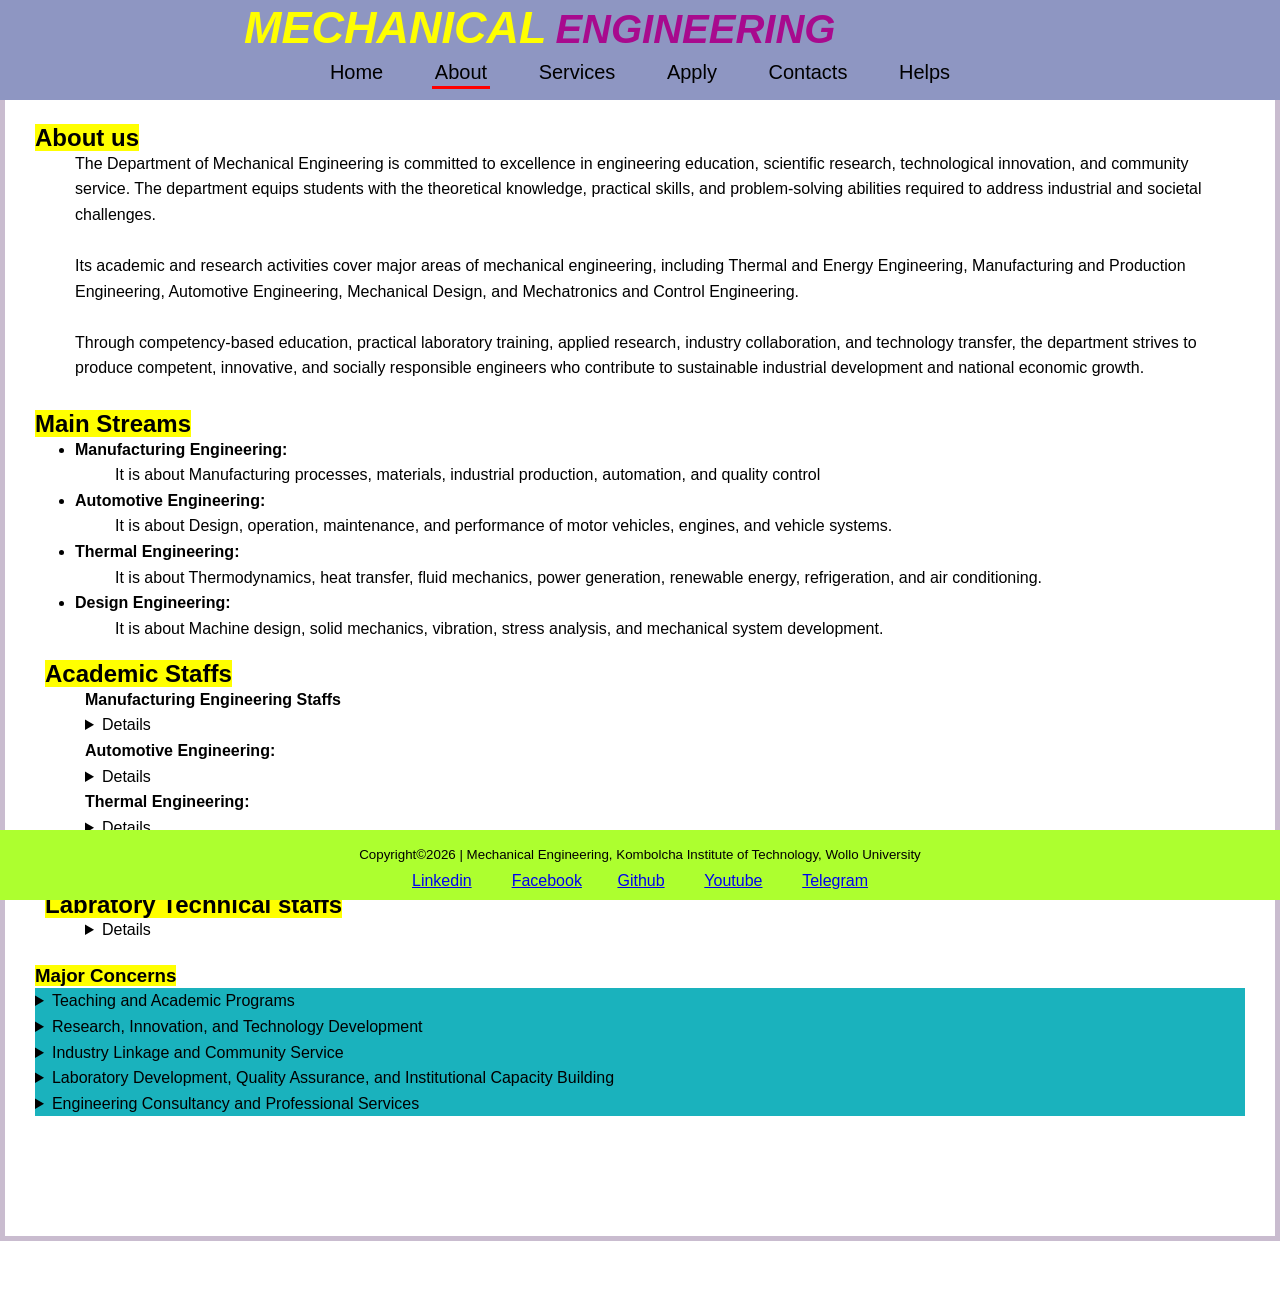
==== about.html @ d75078ae "Add files via upload" ====
<!--declaration-->
<!DOCTYPE html>
<!--the root element starts here, Title aestatics-->
<html lang="en">

</html>

<head>
    <meta charset="UTF-8" />
    <meta http-equiv="refresh" content="3600" />
    <meta name="description" content="Sne Online agent is the best online agent to get anything in land of Ethiopia" />
    <meta name="viewport" content="width=device-width, initial-scale=1.0" />
    <meta name="keywords" content="Selling, Buying, Rent and Transfer" />
    <meta name="author" content="Semahagn Yematawu" />
    <title>MECHANICAL ENGINEERING|KIOT WOLLO UNIVERSITY|static website</title>
    <link rel="preconnect" href="https://fonts.gstatic.com">
    <link rel="stylesheet" href="">
    <link rel="stylesheet" href="" />
    <!--style = to give a background color for your body part -->
    <script>
        console.log('i just love programing')
        console.log('This is just great!')
    </script>
    <link rel="stylesheet" href="./styles.css">
    <!--donot forget the CSS file with file name=Styles.css-->
</head>

<body>
    <div id='root'>
        <header>
            <!--
            <headerstyle="background-color: yellow;"></header>-->
            <!--main body
            <h1 id="title-1" class="title" style=font-size:64px;>
                <span style=color:blue><b><em> Ezira</em> </b></span>
                <span style=color:blue><b><em> Online Agent</em> </b></span>
            -->
            <h1 id="title-1" class="title">
                <span id="Mechanical">Mechanical</span>
                <span id="Engineering">Engineering</span>
                <!--blocking and non-blocking-->
                <!--p,h: blocking=selfish, They cannot give space for others-->
                <!--span: non-blocking = non-selfish, They can give space for others-->
            </h1>
            <div>
                <ul id="Menu-List">
                    <li>
                        <a href="./index.html">Home</a>
                    </li>
                    <li>
                        <a href="./about.html" class="active">About</a>
                    </li>
                    <li>
                        <a href="./services.html">Services</a>
                    </li>
                    <li>
                        <a href="./apply.html">Apply</a>
                    </li>
                    <li>
                        <a href="./contacts.html">Contacts</a>
                    </li>
                    <li>
                        <a href="./helps.html">Helps</a>
                    </li>
                </ul>
            </div>
        </header>
        <main>
            <!--section can be added as follows:
            <section>
                <h1>Section 1</h1>
                <article><p>text</p></article>
            </section>-->
            <!--New division in main body-->
            <div class="page-section">
                <h2><mark>About us</mark></h2>
                <p>
                    <ul>The Department of Mechanical Engineering is committed to excellence in engineering education, scientific research, technological innovation, and community service. The department equips students with the theoretical knowledge, practical skills, and problem-solving abilities required to address industrial and societal challenges.</ul> <br>
                    <ul>Its academic and research activities cover major areas of mechanical engineering, including Thermal and Energy Engineering, Manufacturing and Production Engineering, Automotive Engineering, Mechanical Design, and Mechatronics and Control Engineering.</ul> <br>
                    <ul>Through competency-based education, practical laboratory training, applied research, industry collaboration, and technology transfer, the department strives to produce competent, innovative, and socially responsible engineers who contribute to sustainable industrial development and national economic growth.</ul>
                   
                </p>
                <!--preserve as written = pre; used for like poem writting:  
                <p><pre>The system requires registration and interest of the customers.</pre></p>     -->
            </div>
            <div class="page-section">
                <h2><mark>Main Streams</mark></h2>
                 <!--List-->
                <!--un order list-->
                <ul>
                    <li><b>Manufacturing Engineering:</b></li> <ul>
                    <p>It is about Manufacturing processes, materials, industrial production, automation, and quality control </p></ul>
                    <li><b>Automotive Engineering:</b></li><ul>
                    <p>It is about Design, operation, maintenance, and performance of motor vehicles, engines, and vehicle systems.</p></ul>
                    <li><b>Thermal Engineering:</b><ul>
                    <p>It is about Thermodynamics, heat transfer, fluid mechanics, power generation, renewable energy, refrigeration, and air conditioning.</p></ul>
                    <li><b>Design Engineering:</b><ul>
                    <p>It is about Machine design, solid mechanics, vibration, stress analysis, and mechanical system development.</p></ul>
                </ul>
                <div class="page-section">
                <h2><mark>Academic Staffs</mark></h2>
                 <!--List-->
                <!--un order list-->
                <ul>
                    <b>Manufacturing Engineering Staffs</b><br>
                    <details>
                        <ul><b>PhD</b>
                    <li>Dr. Mesfin Seid <img src="./asset/Mechanical.JPG" style="width:2%; height:4% " alt="Ezira Logo"><br></li>
                    <li>Dr. Yalew Desalegn <img src="./asset/Mechanical.JPG" style="width:2%; height:4% " alt="Ezira Logo"><br></li>
                    <b>MSc</b>
                    <li>Ass.Prof. Adisu Haile </li>
                    <li>Mr. Kebir Ebrahim </li>
                    <li>Mr. Wudu Yimer </li>
                    <li>Mr. Destaw Yemata </li></ul>
                    </details>  
                </ul>
                <ul><b>Automotive Engineering:</b> <br>
                    <details><ul><b>PhD</b>
                    <li>Dr. Anteneh Muhamed </li>
                    <b>MSc</b>
                    <li>Mr. Birhanu Awraris </li>
                    <li>Mr. Baye Umer </li>
                    <li>Mr. Dawit Bekele </li>
                    <li>Mrs. Rabia Yyyyy </li></ul></details>
                </ul>
                <ul><b>Thermal Engineering:</b>
                    <details><ul><b>PhD</b>
                    <li>Dr. Luelseged Belay</li>
                    <b>MSc</b>
                    <li>Ass.Prof. Wubshet Degefie </li>
                    <li>Mr. Girma Zenebe </li>
                    <li>Mr. Derese Degefaw </li>
                    <li>Mr. Mengesha Alemu </li>
                    <li>Mr. Eyob Hailemikael</li>
                    <li>Mr.Semahagn Yemataw </li></ul></details>
                </ul>
                <ul>
                    <b>Mechanical Design Engineering:</b><br>
                    <details><ul><b>PhD</b>
                    <li>Dr. Adisu Yyyyy</li>
                    <b>MSc</b>
                    <li>Mr. Yitbarek Gashaw</li>
                    <li>Mr. Abdu Yyyy</li>
                    <li>Mr. Abebaw Abiyu </li></ul></details>                  
                </ul>
                <h2><mark>Labratory Technical staffs</mark></h2>
                <ul>
                    <details><ul>
                    <b>MSc</b>
                    <li>Mr. Temesgen Demsie: Production Engineering </li>
                    <li>Mr. Tsegaw Wondesen </li>
                    <li>Mr. Feleke Tsegaye </li>
                    <li>Mr. Mohamed Yyyyyy </li>
                    <li>Mr. Abubeker Yyyyy </li>
                    <li>Mr. Anteneh Yyyyy </li>
                    <li>Mr. Asrat Yyyyy </li>
                    <li>Mr. Awol Yyyyy </li>
                    <li>Mr. Solomon Yyyyy </li></ul></details>
                </ul> 
            </div>
            <div class="Page-section ">
                <h3><mark>Major Concerns</mark></h3>
                <details>
                    <summary>Teaching and Academic Programs</summary>
                    <P>Deliver quality undergraduate and postgraduate education, develop curricula, conduct practical laboratory training, supervise student projects, and develop competent Mechanical Engineers.</P>
                </details>
                <details>
                    <summary>Research, Innovation, and Technology Development</summary>
                    <P>Conduct scientific and applied research in manufacturing, automotive engineering, thermal and energy systems, and mechanical design; publish research findings and develop practical engineering solutions.</P>
                </details>
                <details>
                    <summary>Industry Linkage and Community Service</summary>
                    <P>Establish partnerships with industries and public institutions, organize internships, address community engineering problems, transfer technology, and provide professional and technical training.</P>
                </details>
                <details>
                    <summary>Laboratory Development, Quality Assurance, and Institutional Capacity Building</summary>
                    <P>Maintain and modernize laboratories and workshops, ensure equipment safety, strengthen staff development, improve academic quality, manage resources effectively, and pursue accreditation and continuous improvement.</P>
                </details>
                <details>
                    <summary>Engineering Consultancy and Professional Services</summary>
                    <P>Provide expert services in mechanical design, manufacturing, automotive systems, HVAC and refrigeration, energy efficiency, equipment selection, maintenance, engineering simulation, feasibility studies, and technical auditing within the department's capabilities.</P>
                </details>
            </div>
        </main>
        <footer>
            <div class="footer-wrapper">
                <small>Copyright&copy;2026 | Mechanical Engineering, Kombolcha Institute of Technology, Wollo University</small>
            </div>

            <div>
                <a href="#root"><i class="fas fa-arrow-alt-circle-up"></i></a>
            </div>
            <!--html eneteties like= &copy;-->
            <!--links-->
            <!--web icons-->
            <div>
                <a href="https://www.linkedin.com/in/semeyem03/" target="-blank">Linkedin</a> &nbsp; &nbsp; &nbsp;
                &nbsp;
                <a href="https://www.facebook.com/semahagn.yemataw/" target="-blank">Facebook</a>&nbsp; &nbsp; &nbsp;
                &nbsp;
                <a href="https://github.com/semahagnyemataw" target="-blank">Github</a> &nbsp; &nbsp; &nbsp; &nbsp;
                <a href="https://www.youtube.com/@alweledm" target="-blank">Youtube</a> &nbsp; &nbsp; &nbsp; &nbsp;
                <a href="https://t.me/integrityisbetter" target="-blank">Telegram</a>
                <!-- The above footer web icons should be as follow:
                    <a href="https://www.linkedin.com/in/semeyem03/" target="-blank"><i class="fa-brands fa-linkedin">Linkedin</i></a> &nbsp; &nbsp; &nbsp; &nbsp;
                    <a href="https://www.facebook.com/semahagn.yemataw" target="-blank"><i
                            class="fa-brands fa-facebook">Facebook</i></a> &nbsp; &nbsp; &nbsp; &nbsp;
                    <a href="https://github.com/semahagnyemataw" target="-blank"><i class="fa-brands fa-github">Github</i></a>
                    &nbsp; &nbsp; &nbsp; &nbsp;
                    <a href="https://www.youtube.com/@alweledm" target="-blank"><i class="fa-brands fa-youtube">Youtube</i></a>
                    &nbsp; &nbsp; &nbsp; &nbsp;
                    <a href="https://t.me/integrityisbetter" target="-blank"><i class="fa-brands fa-telegram">Telegram</i></a>-->
            </div>
        </footer>
        <script src="Javascript.js"></script>
    </div>
</body>

</html>
---- styles.css ----
/*Universal selector*/
* {
    margin: 0;
    box-sizing: border-box;
}

html {
    position: relative;
    overflow-x: hidden;
    min-height: 100%;
}

body {
    font-family: Arial, sans-serif;
    line-height: 160%;
    margin: 0 0 75px 0;
}

header {
    width: 100%;
    height: 100px;
    top: 0;
    position: fixed;
    z-index: 100;
    background-color: rgb(142, 150, 194);
    padding: 15px;
    text-align: center;
}

/*     # is used in ID     */
#title-1 {
    padding: 1px;
    font-style: oblique;
    text-transform: uppercase;
    position: absolute;
    top: 20%;
    /* Start vertically centered */
    left: 0;
    /* Start from the left */
    transform: translateY(-50%);
    /* Adjust for vertical centering */
    white-space: nowrap;
    /* Prevent the text from breaking */
}

#Mechanical {
    color: yellow;
    font-size: 45px;
}

#Engineering {
    color: rgb(168, 10, 142);
    font-size: 40px;
}

#Menu-List {
    margin: 45px auto;
    font-size: 20px;
    /*background-color: indigo;  */
}

#Menu-List li {
    display: inline;
    margin-right: 40px;
}

#Menu-List li a {
    color: black;
    text-decoration: none;
    padding: 3px;
}

/*    .Dot is used for class     */
.active {
    border-bottom: 3px solid red;
}

main {
    padding: 100px 20px 100px 20px;
    border: 5px solid rgb(201, 188, 207);
}

.page-section {
    margin: 10px auto;
    padding: 10px;

}
img {
    width: 100%;
    height: 300px;
    object-fit: cover;
}
h1 {
    margin: 10px auto;
    text-transform: uppercase;

}

.application-form {
    background-color: white;
    padding: 20px;
    border-radius: 8px;
    box-shadow: 0 4px 8px rgba(0, 0, 0, 0.1);
    max-width: 300px;
    margin: 0 auto;
}

form {
    width: 35%;
}

input[type="text"],
input[type="date"],
input[type="email"],
input[type="number"],
select[name="Region/city"],
#interest, 
#specify {
    display: block;
    padding: 10px;
    width: 60%;
    border-radius: 5px;
    border: 2px solid gray;
}

#country-code {
    padding: 10px;
    width: 15%;
    border-radius: 5px;
    border: 2px solid gray;
}

input[type="tel"] {
    padding: 10px;
    width: 45%;
    border-radius: 5px;
    border: 2px solid gray;
}

button {
    background-color: #28a745;
    color: white;
    padding: 10px 15px;
    border: none;
    border-radius: 4px;
    cursor: pointer;
}

#success-message {
    margin-top: 15px;
    font-size: 1.2em;
    color: green;
}

.hidden {
    display: none;
}

i {
    font-size: 42px;
}

video-wrapper {
    text-align: center;
}

video {
    max-width: 75%;
}

.Container {
    width: 100%;
    height: 100%;
    display: flex;
    justify-content: center;
    align-items: center;
}

.video-player {
    width: 400px;
}

.button-card {
    margin-top: 6px;
}

#button {
    padding: 4px 10px;
    cursor: pointer;
    background-color: aqua;
}

meter {
    background-color: rgb(231, 219, 231);
    border-width: 40px;
}

progress {
    background-color: rgb(26, 178, 189);
}

summary {
    background-color: rgb(26, 178, 189);
}

pre span {
    color: green;
}

table,
td,
th {
    border: 2px solid rgb(101, 69, 109);
    border-collapse: collapse;
}

table {
    width: 50%;
    margin: 20 auto;
}

thead {
    background-color: rgb(209, 33, 180);
    color: white;
}

td {
    padding-left: 10px;
}

.box-wrapper {
    position: relative;
    background-color: white;
    height: 400px;
    padding: 0;
}

.box {
    background-color: gray;
    display: inline-block;
    width: 150px;
    height: 150;
    text-align: center;
    line-height: 150px;
    font-size: 90px;
    border: 10px solid rgb(42, 32, 51);
    color: white;
}

#box1 {
    margin-top: 0;
    margin-left: 0;
    background-color: rgb(108, 250, 89);
}

#box2 {
    margin-bottom: 0px;
    margin-left: 0px;
    background-color: rgb(250, 89, 89);
}

#box3 {
    margin-top: 0px;
    margin-right: 0px;
    background-color: yellow;
}

#box4 {
    margin-bottom: 0px;
    margin-right: 0px;
    background-color: rgb(89, 105, 250);
}

footer {
    width: 100%;
    height: 70px;
    position: fixed;
    bottom: 0;
    background-color: greenyellow;
    padding-top: 10px;
    padding-bottom: 10px;
    text-align: center;
}

.footer-wrapper {
    margin: 0.5px;
}

footer-arrow {
    text-align: right;
    color: red;
}
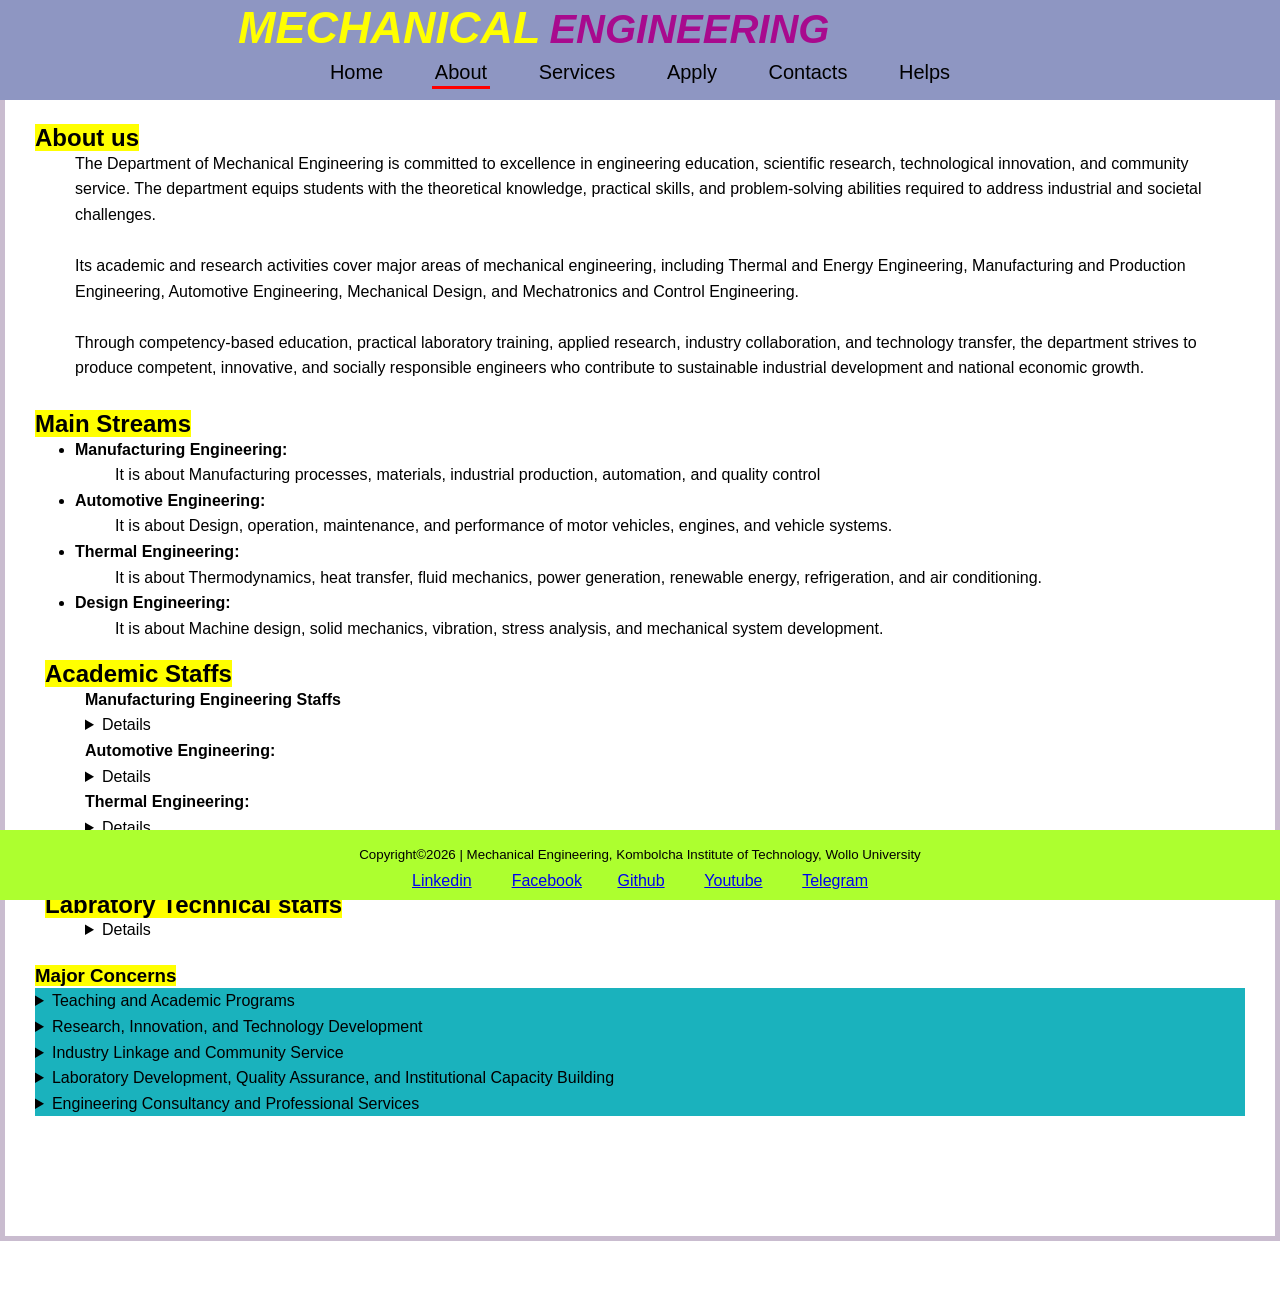
==== commit 715f2475: "Update about.html" ====
--- a/about.html
+++ b/about.html
@@ -8,7 +8,7 @@
 <head>
     <meta charset="UTF-8" />
     <meta http-equiv="refresh" content="3600" />
-    <meta name="description" content="Sne Online agent is the best online agent to get anything in land of Ethiopia" />
+    <meta name="description" content="The Department of Mechanical Engineering at Kombolcha Institute of Technology, Wollo University, is committed to excellence in engineering education, research, innovation, manufacturing, automotive engineering, thermal and energy systems, mechanical design, and industrial consultancy." />
     <meta name="viewport" content="width=device-width, initial-scale=1.0" />
     <meta name="keywords" content="Selling, Buying, Rent and Transfer" />
     <meta name="author" content="Semahagn Yematawu" />
@@ -216,4 +216,4 @@
     </div>
 </body>
 
-</html>+</html>
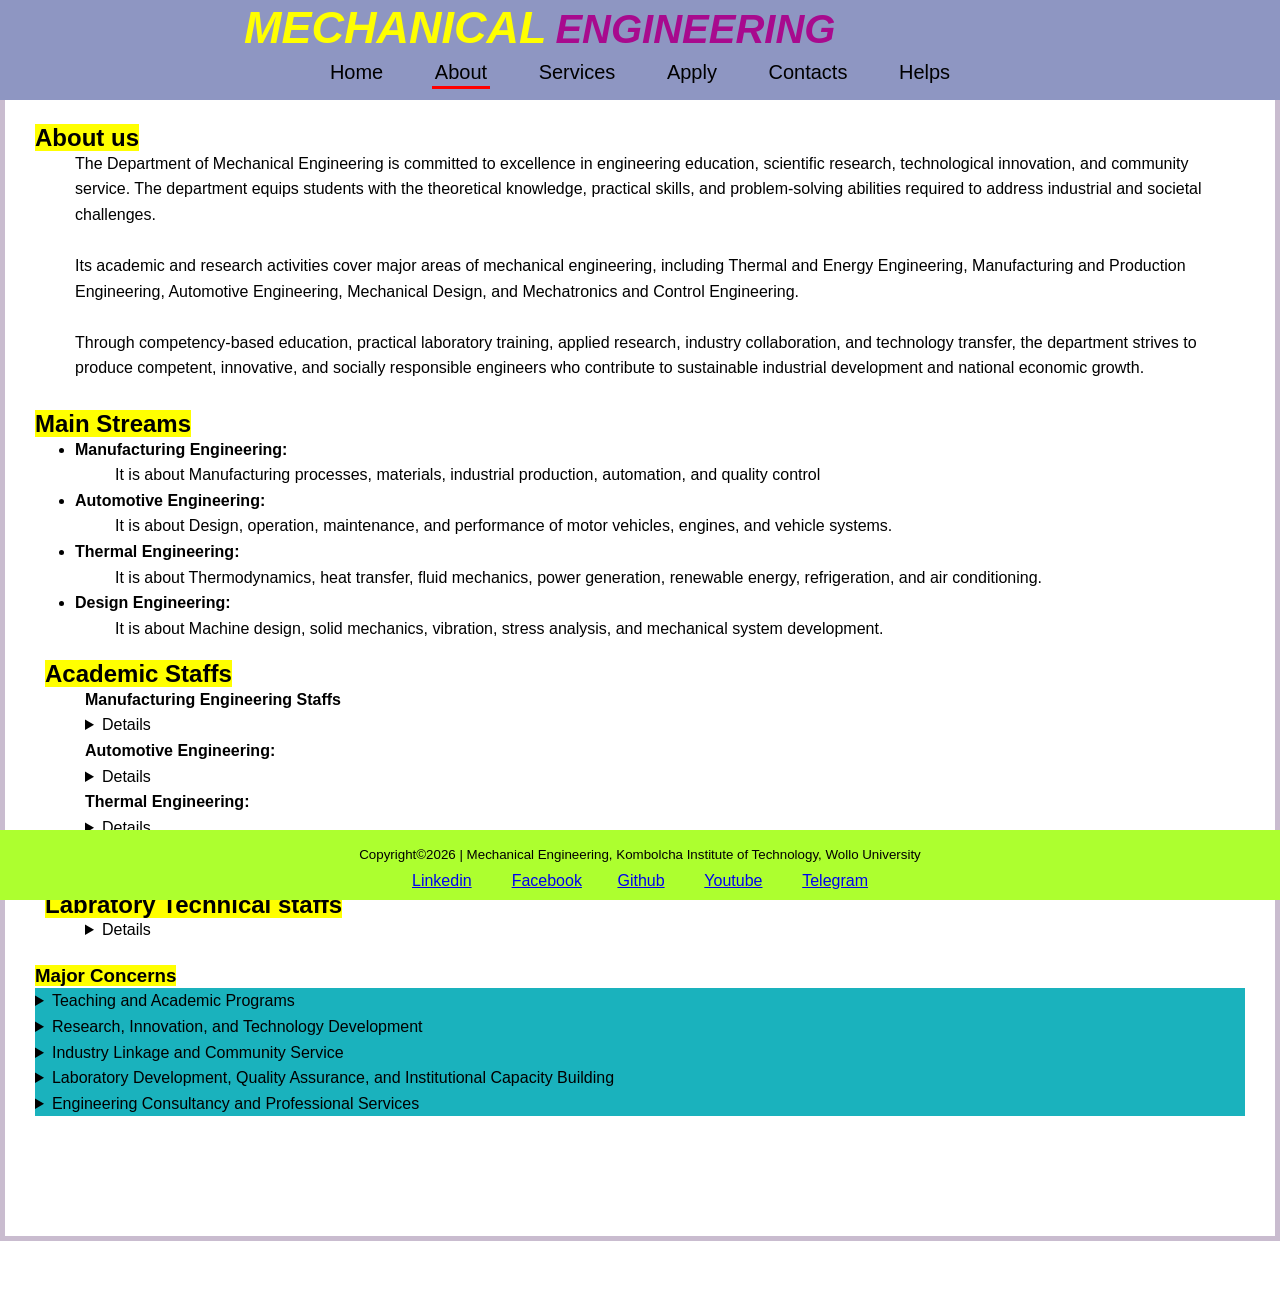
==== commit 0620b62f: "Update about.html" ====
--- a/about.html
+++ b/about.html
@@ -129,10 +129,17 @@
                     <b>MSc</b>
                     <li>Ass.Prof. Wubshet Degefie </li>
                     <li>Mr. Girma Zenebe </li>
+                    <li>Mr. Fisha Bogale </li>
                     <li>Mr. Derese Degefaw </li>
+                    <li>Mr. Yasin Ahmed </li>
+                    <li>Mr. Yohanes Leway</li>
+                    <li>Mr.Semahagn Yemataw </li>
                     <li>Mr. Mengesha Alemu </li>
                     <li>Mr. Eyob Hailemikael</li>
-                    <li>Mr.Semahagn Yemataw </li></ul></details>
+                    <li>Mr.Habtewold Minichil</li>
+                    <li>Mr. Girma Zenebe </li>
+                    <li>Mr. Derese Degefaw </li>
+                    </ul></details>
                 </ul>
                 <ul>
                     <b>Mechanical Design Engineering:</b><br>
